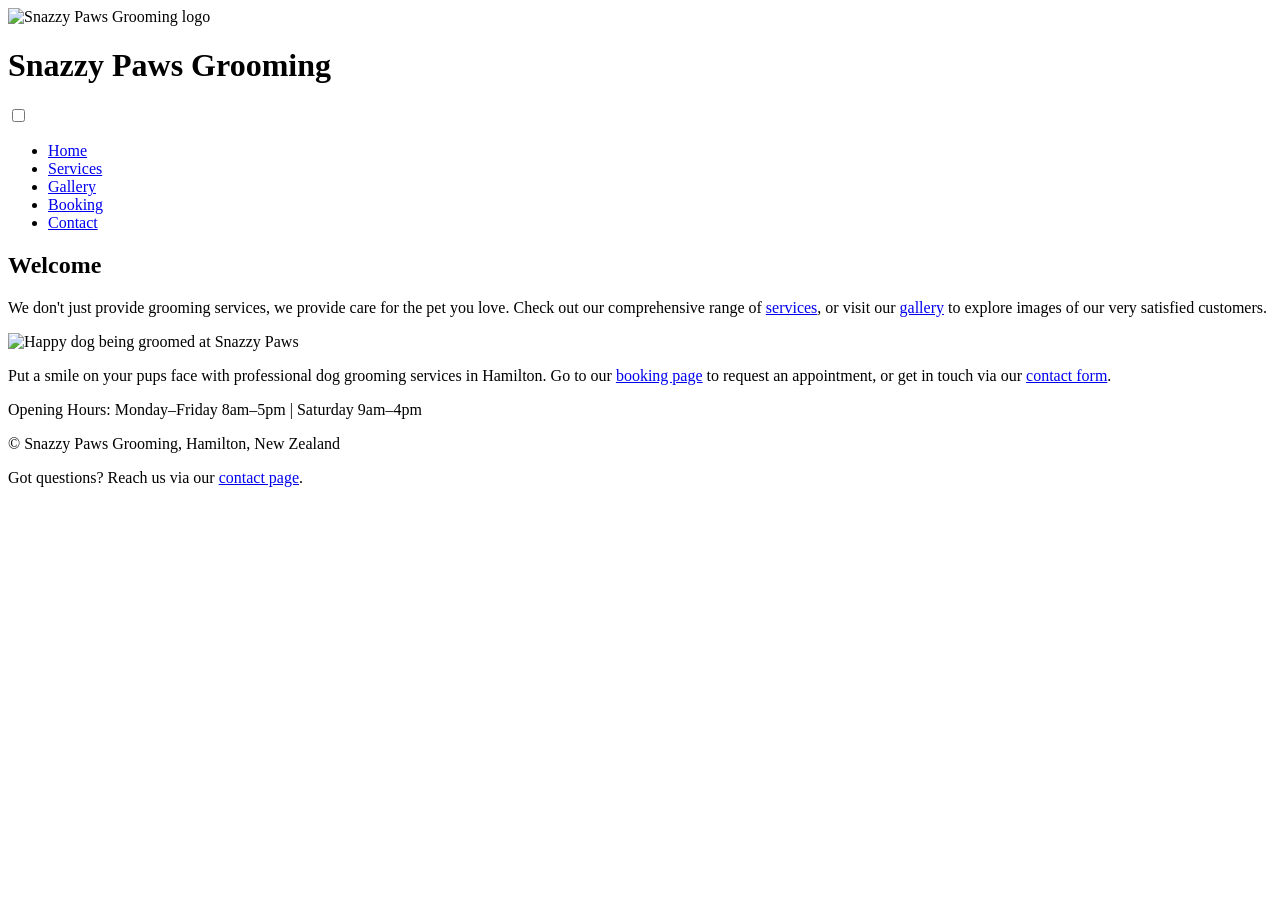
==== index.html @ c11cb98d "html pages uploaded" ====
<!doctype html>
<html lang="en">
  <head>
    <meta charset="utf-8" />
    <title>Snazzy Paws Grooming | Home</title>
    <meta name="viewport" content="width=device-width, initial-scale=1.0" />
    <link rel="stylesheet" href="css/style.css" />
  </head>

  <body>
    <header class="site-header">
      <div class="logo">
        <img src="images/logo.png" alt="Snazzy Paws Grooming logo" />
      </div>

      <h1>Snazzy Paws Grooming</h1>

      <input type="checkbox" id="menu-toggle" aria-label="Toggle navigation" />

      <label for="menu-toggle" class="hamburger">
        <span></span>
        <span></span>
        <span></span>
      </label>

      <nav aria-label="Main navigation">
        <ul class="nav-links">
          <li><a href="index.html">Home</a></li>
          <li><a href="services.html">Services</a></li>
          <li><a href="gallery.html">Gallery</a></li>
          <li><a href="booking.html">Booking</a></li>
          <li><a href="contact.html">Contact</a></li>
        </ul>
      </nav>
    </header>

    <main>
      <section class="welcome">
        <h2>Welcome</h2>
        <p>
          We don't just provide grooming services, we provide care for the pet
          you love. Check out our comprehensive range of
          <a href="services.html">services</a>, or visit our
          <a href="gallery.html">gallery</a> to explore images of our very
          satisfied customers.
        </p>
        <img
          src="images/HappyDog1.jpg"
          alt="Happy dog being groomed at Snazzy Paws"
        />
        <p>
          Put a smile on your pups face with professional dog grooming services
          in Hamilton. Go to our <a href="booking.html">booking page</a> to
          request an appointment, or get in touch via our
          <a href="contact.html"> contact form</a>.
        </p>
      </section>
    </main>

    <footer>
      <p>Opening Hours: Monday–Friday 8am–5pm | Saturday 9am–4pm</p>
      <p>&copy; Snazzy Paws Grooming, Hamilton, New Zealand</p>
      <p>
        Got questions? Reach us via our
        <a href="contact.html" class="footer-links">contact page</a>.
      </p>
    </footer>
  </body>
</html>
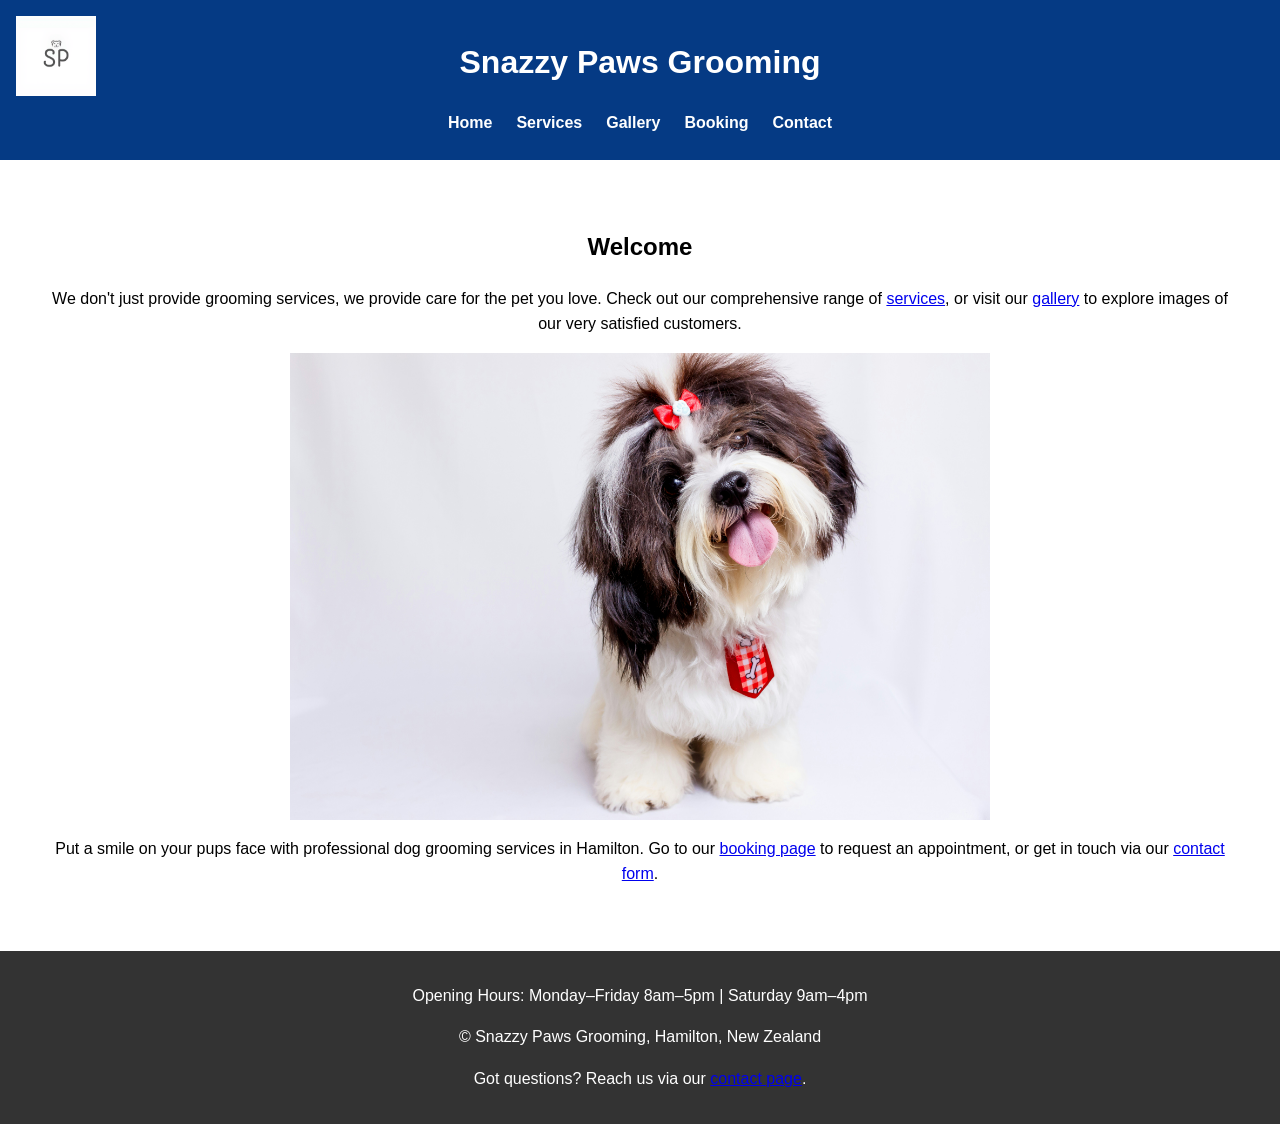
==== commit db2bf86b: "Update index.html minor edit to closing brackets" ====
--- a/index.html
+++ b/index.html
@@ -1,21 +1,21 @@
 <!doctype html>
 <html lang="en">
   <head>
-    <meta charset="utf-8" />
+    <meta charset="utf-8"/>
     <title>Snazzy Paws Grooming | Home</title>
-    <meta name="viewport" content="width=device-width, initial-scale=1.0" />
-    <link rel="stylesheet" href="css/style.css" />
+    <meta name="viewport" content="width=device-width, initial-scale=1.0"/>
+    <link rel="stylesheet" href="css/style.css"/>
   </head>
 
   <body>
     <header class="site-header">
       <div class="logo">
-        <img src="images/logo.png" alt="Snazzy Paws Grooming logo" />
+        <img src="images/logo.png" alt="Snazzy Paws Grooming logo"/>
       </div>
 
       <h1>Snazzy Paws Grooming</h1>
 
-      <input type="checkbox" id="menu-toggle" aria-label="Toggle navigation" />
+      <input type="checkbox" id="menu-toggle" aria-label="Toggle navigation"/>
 
       <label for="menu-toggle" class="hamburger">
         <span></span>
@@ -67,3 +67,4 @@
     </footer>
   </body>
 </html>
+
--- a/css/style.css
+++ b/css/style.css
@@ -0,0 +1,235 @@
+* {
+  box-sizing: border-box;
+  font-family: Arial, sans-serif;
+}
+
+body {
+  margin: 0;
+  line-height: 1.6;
+}
+
+/* Header */
+.site-header {
+  background-color: #053a84;
+  color: #fff;
+  padding: 1rem 1rem 1.5rem;
+  text-align: center;
+  position: relative;
+}
+
+/* Logo */
+.logo {
+  position: absolute;
+  top: 1rem;
+  left: 1rem;
+  width: 80px;
+  height: 80px;
+}
+
+.logo img {
+  width: 100%;
+  height: 100%;
+  object-fit: contain;
+  display: block;
+}
+
+/* Navigation */
+nav {
+  margin-top: 1rem;
+}
+
+.nav-links {
+  list-style: none;
+  padding: 0;
+  margin: 0;
+  display: flex;
+  justify-content: center;
+  gap: 1.5rem;
+}
+
+.nav-links a {
+  color: #fff;
+  text-decoration: none;
+  font-weight: bold;
+}
+
+.nav-links a:hover,
+.footer-links a:hover {
+  text-decoration: underline;
+}
+
+/* Hamburger */
+#menu-toggle {
+  display: none;
+}
+
+.hamburger {
+  display: none;
+  cursor: pointer;
+  position: absolute;
+  top: 1.5rem;
+  right: 1.5rem;
+}
+
+.hamburger span {
+  display: block;
+  width: 25px;
+  height: 3px;
+  background: #fff;
+  margin: 5px 0;
+}
+
+/* Main */
+main {
+  padding: 1.5rem;
+}
+
+h2 {
+  text-align: center;
+}
+
+p {
+  text-align: center;
+}
+
+.welcome {
+  padding: 1.5rem;
+}
+
+.welcome img {
+  width: 100%;
+  max-width: 700px;
+  height: auto;
+  display: block;
+  margin: 1rem auto;
+}
+
+/* Services */
+.services-table {
+  width: 100%;
+  border-collapse: collapse;
+  margin-top: 1.5rem;
+}
+
+.services-table th,
+.services-table td {
+  border: 1px solid #053a84;
+  padding: 0.75rem;
+  vertical-align: middle;
+  text-align: left;
+}
+
+.service-img {
+  width: 140px;
+  height: 100px;
+  object-fit: cover;
+  display: block;
+  margin: 0 auto;
+}
+
+/* Gallery */
+.gallery-grid {
+  display: grid;
+  grid-template-columns: repeat(4, 1fr);
+  gap: 1rem;
+  margin-top: 1.5rem;
+}
+
+.gallery-item {
+  text-align: center;
+}
+
+.gallery-item img {
+  width: 100%;
+  height: 200px;
+  object-fit: cover;
+  display: block;
+}
+
+/* Forms */
+form {
+  max-width: 400px;
+  margin: 0 auto;
+  display: flex;
+  flex-direction: column;
+}
+
+label {
+  margin-top: 0.75rem;
+}
+
+input,
+textarea,
+button {
+  padding: 0.5rem;
+  margin-top: 0.25rem;
+}
+
+/* Map */
+iframe {
+  width: 100%;
+  max-width: 600px;
+  height: 300px;
+  border: 0;
+  display: block;
+  margin: 1.5rem auto;
+}
+
+/* Footer */
+footer {
+  background-color: #333;
+  color: #fff;
+  text-align: center;
+  padding: 1rem;
+}
+
+.footer-links a {
+  color: #fff;
+  text-decoration: none;
+  font-weight: bold;
+}
+
+/* Responsive */
+@media (max-width: 900px) {
+  .gallery-grid {
+    grid-template-columns: repeat(2, 1fr);
+  }
+}
+
+@media (max-width: 768px) {
+  /* Hide nav, show hamburger */
+  .nav-links {
+    display: none;
+    flex-direction: column;
+    margin-top: 1rem;
+    gap: 1rem;
+  }
+
+  #menu-toggle:checked ~ nav .nav-links {
+    display: flex;
+  }
+
+  .hamburger {
+    display: block;
+  }
+
+  /* Services table stacks */
+  .services-table thead {
+    display: none;
+  }
+
+  .services-table tr {
+    display: block;
+    margin-bottom: 1rem;
+  }
+
+  .services-table td {
+    display: block;
+  }
+}
+
+@media (max-width: 500px) {
+  .gallery-grid {
+    grid-template-columns: 1fr;
+  }
+}
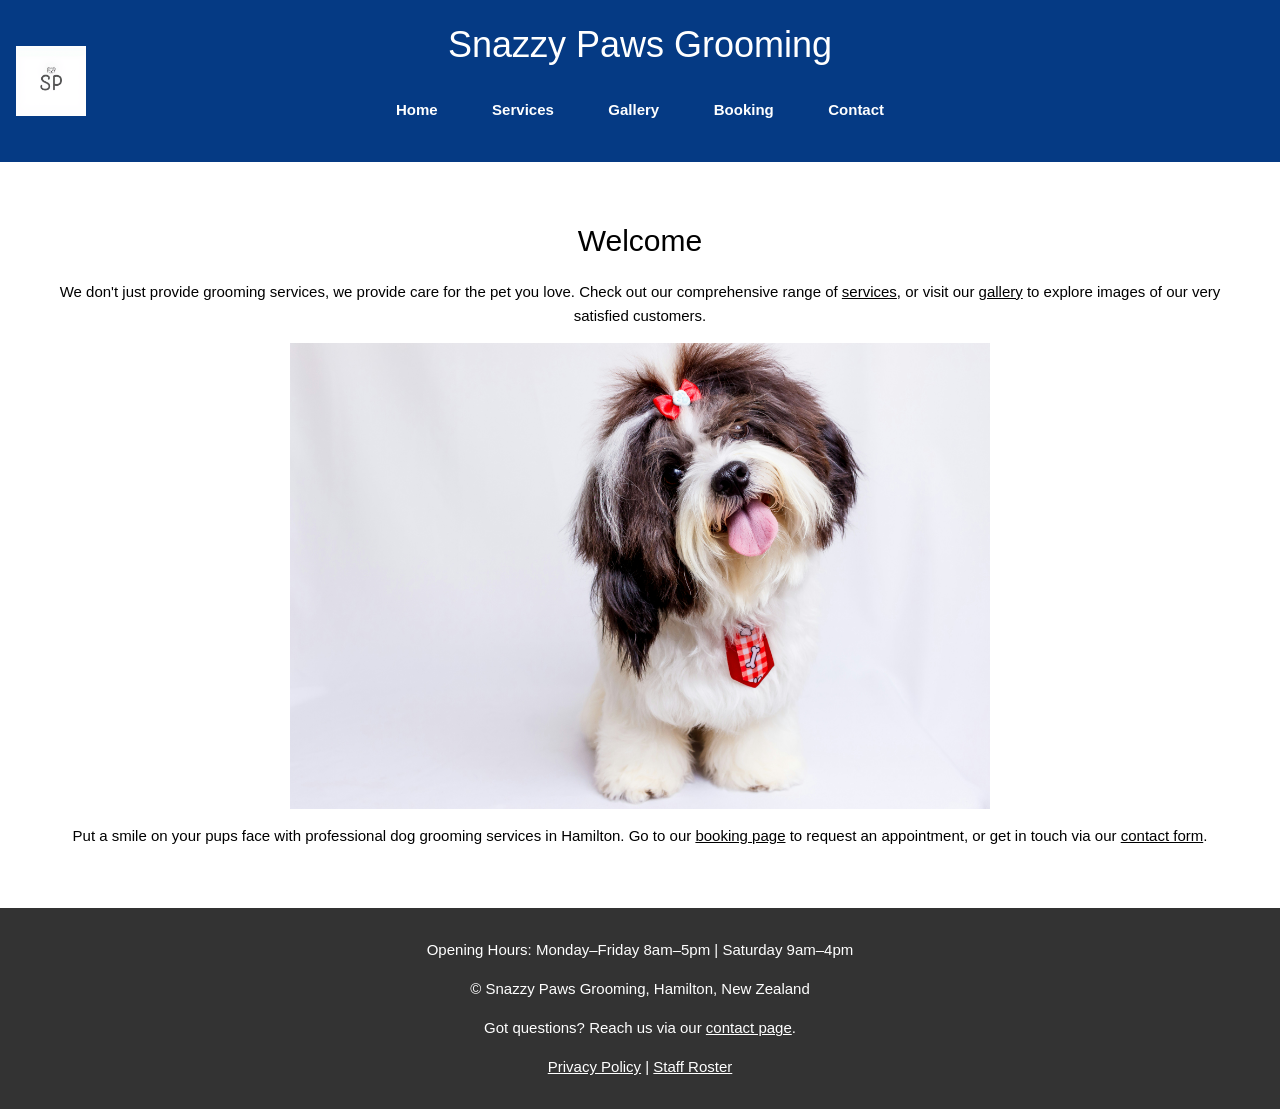
==== commit 7b079fa0: "Update index.html with W3.CSS refactor Update index.html with W3.CSS refactor" ====
--- a/index.html
+++ b/index.html
@@ -3,37 +3,61 @@
   <head>
     <meta charset="utf-8"/>
     <title>Snazzy Paws Grooming | Home</title>
+
+    <!--meta tags-->
+    <meta name="description"
+      content="Snazzy Paws Grooming in Hamilton offers professional dog grooming services including bathing, haircuts and spa packages."
+    />
     <meta name="viewport" content="width=device-width, initial-scale=1.0"/>
+
+    <!--W3.CSS-->
+    <link rel="stylesheet" href="https://www.w3schools.com/w3css/4/w3.css" />
+
+    <!--CSS stylesheet-->
     <link rel="stylesheet" href="css/style.css"/>
   </head>
 
   <body>
-    <header class="site-header">
-      <div class="logo">
-        <img src="images/logo.png" alt="Snazzy Paws Grooming logo"/>
+    <header class="site-header w3-container w3-padding-16 w3-display-container">
+      
+      <!--logo-->
+      <div class="w3-display-left w3-padding">
+        <img src="images/logo.png" alt="Snazzy Paws Grooming logo" width="70" />
       </div>
 
-      <h1>Snazzy Paws Grooming</h1>
+      <!--heading-->
+      <div class="w3-center">
+        <h1 style="margin: 0; padding: 0 64px">Snazzy Paws Grooming</h1>
+      </div>
 
-      <input type="checkbox" id="menu-toggle" aria-label="Toggle navigation"/>
+      <!--hamburger menu-->
+      <div class="w3-display-right">
+        <button onclick="toggleMenu()" class="w3-button w3-xlarge w3-hide-large">  ☰
+        </button>
+      </div>
 
-      <label for="menu-toggle" class="hamburger">
-        <span></span>
-        <span></span>
-        <span></span>
-      </label>
+      <!--navigation bar-->
+      <div class="w3-center w3-hide-small w3-hide-medium w3-padding-16">
+        <nav class="nav-links">
+          <a href="index.html" class="w3-button">Home</a>
+          <a href="services.html" class="w3-button">Services</a>
+          <a href="gallery.html" class="w3-button">Gallery</a>
+          <a href="booking.html" class="w3-button">Booking</a>
+          <a href="contact.html" class="w3-button">Contact</a>
+        </nav>
+      </div>
 
-      <nav aria-label="Main navigation">
-        <ul class="nav-links">
-          <li><a href="index.html">Home</a></li>
-          <li><a href="services.html">Services</a></li>
-          <li><a href="gallery.html">Gallery</a></li>
-          <li><a href="booking.html">Booking</a></li>
-          <li><a href="contact.html">Contact</a></li>
-        </ul>
-      </nav>
+      <!--navigation small screen-->
+      <div id="mobileNav" class="w3-bar-block w3-hide w3-center w3-hide-large">
+        <a href="index.html" class="w3-bar-item w3-button">Home</a>
+        <a href="services.html" class="w3-bar-item w3-button">Services</a>
+        <a href="gallery.html" class="w3-bar-item w3-button">Gallery</a>
+        <a href="booking.html" class="w3-bar-item w3-button">Booking</a>
+        <a href="contact.html" class="w3-bar-item w3-button">Contact</a>
+      </div>
     </header>
 
+    <!--page content-->
     <main>
       <section class="welcome">
         <h2>Welcome</h2>
@@ -57,14 +81,32 @@
       </section>
     </main>
 
+    <!--footer-->
     <footer>
-      <p>Opening Hours: Monday–Friday 8am–5pm | Saturday 9am–4pm</p>
-      <p>&copy; Snazzy Paws Grooming, Hamilton, New Zealand</p>
-      <p>
-        Got questions? Reach us via our
-        <a href="contact.html" class="footer-links">contact page</a>.
-      </p>
+      <div class="container">
+        <p>Opening Hours: Monday–Friday 8am–5pm | Saturday 9am–4pm</p>
+        <p>&copy; Snazzy Paws Grooming, Hamilton, New Zealand</p>
+        <p>
+          Got questions? Reach us via our
+          <a href="contact.html" class="footer-links">contact page</a>.
+        </p>
+        <p>
+          <a href="privacy.html">Privacy Policy</a> |
+          <a href="roster.html">Staff Roster</a>
+        </p>
+      </div>
     </footer>
+
+    <!--navigation script small screen-->
+    <script>
+      function toggleMenu() {
+        var x = document.getElementById("mobileNav");
+        if (x.className.indexOf("w3-show") == -1) {
+          x.className += " w3-show";
+        } else {
+          x.className = x.className.replace(" w3-show", "");
+        }
+      }
+    </script>
   </body>
 </html>
-
--- a/css/style.css
+++ b/css/style.css
@@ -1,235 +1 @@
-* {
-  box-sizing: border-box;
-  font-family: Arial, sans-serif;
-}
-
-body {
-  margin: 0;
-  line-height: 1.6;
-}
-
-/* Header */
-.site-header {
-  background-color: #053a84;
-  color: #fff;
-  padding: 1rem 1rem 1.5rem;
-  text-align: center;
-  position: relative;
-}
-
-/* Logo */
-.logo {
-  position: absolute;
-  top: 1rem;
-  left: 1rem;
-  width: 80px;
-  height: 80px;
-}
-
-.logo img {
-  width: 100%;
-  height: 100%;
-  object-fit: contain;
-  display: block;
-}
-
-/* Navigation */
-nav {
-  margin-top: 1rem;
-}
-
-.nav-links {
-  list-style: none;
-  padding: 0;
-  margin: 0;
-  display: flex;
-  justify-content: center;
-  gap: 1.5rem;
-}
-
-.nav-links a {
-  color: #fff;
-  text-decoration: none;
-  font-weight: bold;
-}
-
-.nav-links a:hover,
-.footer-links a:hover {
-  text-decoration: underline;
-}
-
-/* Hamburger */
-#menu-toggle {
-  display: none;
-}
-
-.hamburger {
-  display: none;
-  cursor: pointer;
-  position: absolute;
-  top: 1.5rem;
-  right: 1.5rem;
-}
-
-.hamburger span {
-  display: block;
-  width: 25px;
-  height: 3px;
-  background: #fff;
-  margin: 5px 0;
-}
-
-/* Main */
-main {
-  padding: 1.5rem;
-}
-
-h2 {
-  text-align: center;
-}
-
-p {
-  text-align: center;
-}
-
-.welcome {
-  padding: 1.5rem;
-}
-
-.welcome img {
-  width: 100%;
-  max-width: 700px;
-  height: auto;
-  display: block;
-  margin: 1rem auto;
-}
-
-/* Services */
-.services-table {
-  width: 100%;
-  border-collapse: collapse;
-  margin-top: 1.5rem;
-}
-
-.services-table th,
-.services-table td {
-  border: 1px solid #053a84;
-  padding: 0.75rem;
-  vertical-align: middle;
-  text-align: left;
-}
-
-.service-img {
-  width: 140px;
-  height: 100px;
-  object-fit: cover;
-  display: block;
-  margin: 0 auto;
-}
-
-/* Gallery */
-.gallery-grid {
-  display: grid;
-  grid-template-columns: repeat(4, 1fr);
-  gap: 1rem;
-  margin-top: 1.5rem;
-}
-
-.gallery-item {
-  text-align: center;
-}
-
-.gallery-item img {
-  width: 100%;
-  height: 200px;
-  object-fit: cover;
-  display: block;
-}
-
-/* Forms */
-form {
-  max-width: 400px;
-  margin: 0 auto;
-  display: flex;
-  flex-direction: column;
-}
-
-label {
-  margin-top: 0.75rem;
-}
-
-input,
-textarea,
-button {
-  padding: 0.5rem;
-  margin-top: 0.25rem;
-}
-
-/* Map */
-iframe {
-  width: 100%;
-  max-width: 600px;
-  height: 300px;
-  border: 0;
-  display: block;
-  margin: 1.5rem auto;
-}
-
-/* Footer */
-footer {
-  background-color: #333;
-  color: #fff;
-  text-align: center;
-  padding: 1rem;
-}
-
-.footer-links a {
-  color: #fff;
-  text-decoration: none;
-  font-weight: bold;
-}
-
-/* Responsive */
-@media (max-width: 900px) {
-  .gallery-grid {
-    grid-template-columns: repeat(2, 1fr);
-  }
-}
-
-@media (max-width: 768px) {
-  /* Hide nav, show hamburger */
-  .nav-links {
-    display: none;
-    flex-direction: column;
-    margin-top: 1rem;
-    gap: 1rem;
-  }
-
-  #menu-toggle:checked ~ nav .nav-links {
-    display: flex;
-  }
-
-  .hamburger {
-    display: block;
-  }
-
-  /* Services table stacks */
-  .services-table thead {
-    display: none;
-  }
-
-  .services-table tr {
-    display: block;
-    margin-bottom: 1rem;
-  }
-
-  .services-table td {
-    display: block;
-  }
-}
-
-@media (max-width: 500px) {
-  .gallery-grid {
-    grid-template-columns: 1fr;
-  }
-}
+*{box-sizing:border-box;font-family:Arial,sans-serif}body{margin:0;line-height:1.6}.site-header{background-color:#053a84;color:#fff;padding:1rem 1rem 1.5rem;text-align:center;position:relative}.logo{position:absolute;top:1rem;left:1rem;width:80px;height:80px}.logo img{width:100%;height:100%;object-fit:contain;display:block}nav{margin-top:1rem}.nav-links{list-style:none;padding:0;margin:0;display:flex;justify-content:center;gap:1.5rem}.nav-links a{color:#fff;text-decoration:none;font-weight:700}.nav-links a:hover,.footer-links a:hover{text-decoration:underline}#menu-toggle{display:none}.hamburger{display:none;cursor:pointer;position:absolute;top:1.5rem;right:1.5rem}.hamburger span{display:block;width:25px;height:3px;background:#fff;margin:5px 0}main{padding:1.5rem}h2{text-align:center}p{text-align:center}.welcome{padding:1.5rem}.welcome img{width:100%;max-width:700px;height:auto;display:block;margin:1rem auto}.services-table{width:100%;border-collapse:collapse;margin-top:1.5rem}.services-table th,.services-table td{border:1px solid #053a84;padding:.75rem;vertical-align:middle;text-align:left}.service-img{width:140px;height:100px;object-fit:cover;display:block;margin:0 auto}.gallery-grid{display:grid;grid-template-columns:repeat(4,1fr);gap:1rem;margin-top:1.5rem}.gallery-item{text-align:center}.gallery-item img{width:100%;height:200px;object-fit:cover;display:block}form{max-width:400px;margin:0 auto;display:flex;flex-direction:column}label{margin-top:.75rem}input,textarea,button{padding:.5rem;margin-top:.25rem}iframe{width:100%;max-width:600px;height:300px;border:0;display:block;margin:1.5rem auto}footer{background-color:#333;color:#fff;text-align:center;padding:1rem}.footer-links a{color:#fff;text-decoration:none;font-weight:700}@media (max-width:900px){.gallery-grid{grid-template-columns:repeat(2,1fr)}}@media (max-width:768px){.nav-links{display:none;flex-direction:column;margin-top:1rem;gap:1rem}#menu-toggle:checked~nav .nav-links{display:flex}.hamburger{display:block}.services-table thead{display:none}.services-table tr{display:block;margin-bottom:1rem}.services-table td{display:block}}@media (max-width:500px){.gallery-grid{grid-template-columns:1fr}}
